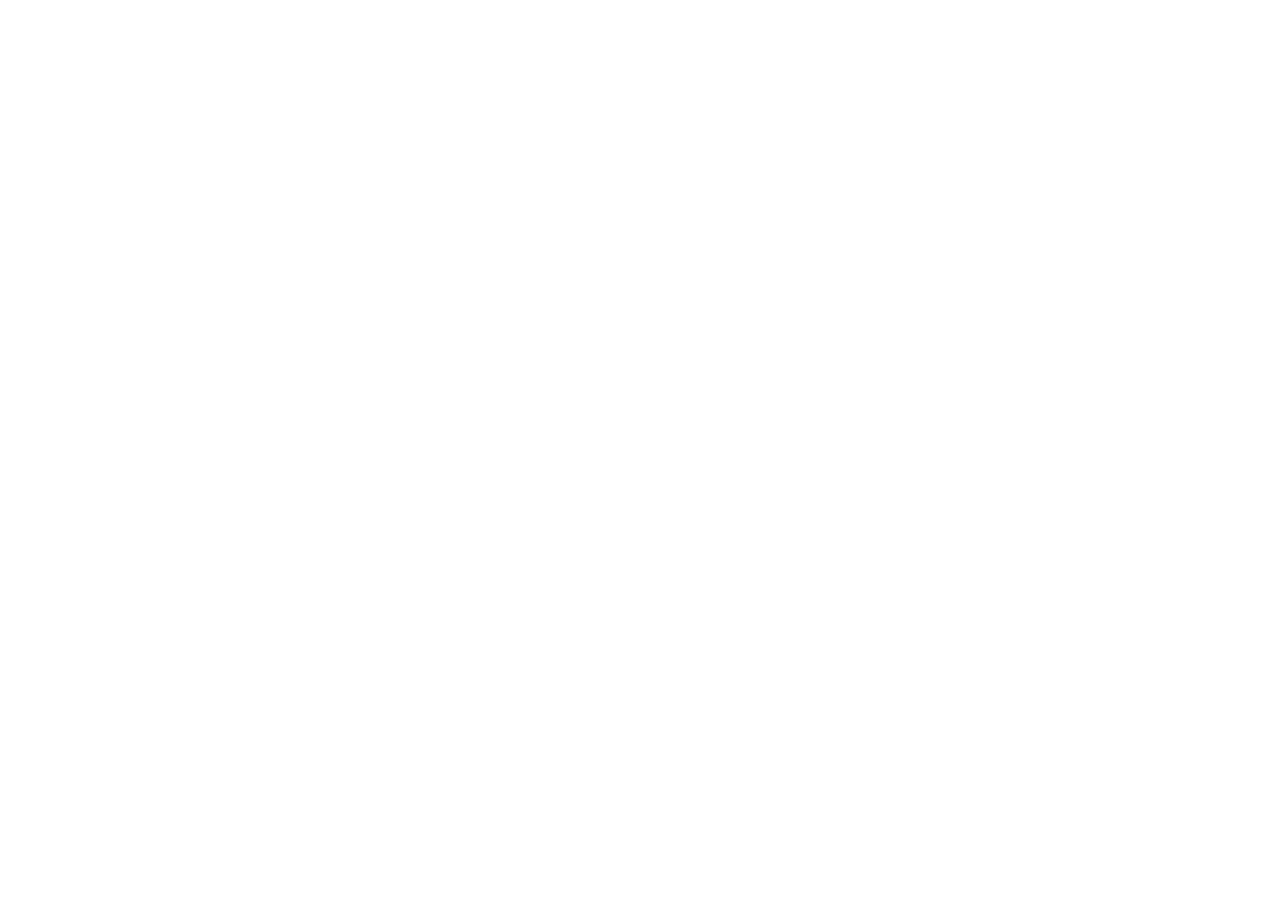
==== src/main/webapp/index.html @ c5d1823b "消息提示框" ====
<!DOCTYPE html>
<html ng-controller="serviceCtrl">
    <head>
        <title>FirstWeb</title>
        <meta http-equiv="Content-Type" content="text/html; charset=UTF-8"/>
        <meta http-equiv="X-UA-Compatible" content="IE=edge">
        <link type="image/x-icon" href="images/favicon.ico" rel="icon">
        <link rel="stylesheet" type="text/css" href="lib/css/bootstrap/bootstrap3.3.7.css"/>
        <script type="text/javascript" src="lib/js/jquery/jquery-3.2.1.js"></script>
        <script type="text/javascript" src="lib/js/bootstrap/bootstrap3.3.7.js"></script>
    </head>
    <body>
        <div id="service-menus" ng-include="menus.url" class="container-fluid"></div>
        <div id="service-content">
            <div ui-view ng-animate="{enter:'fade-enter'}"></div>
        </div>
        <div id="service-footer" ng-include="footer.url" class="container-fluid"></div>
        <script type="text/javascript" src="lib/require.js" data-main="main"></script>
    </body>
</html>
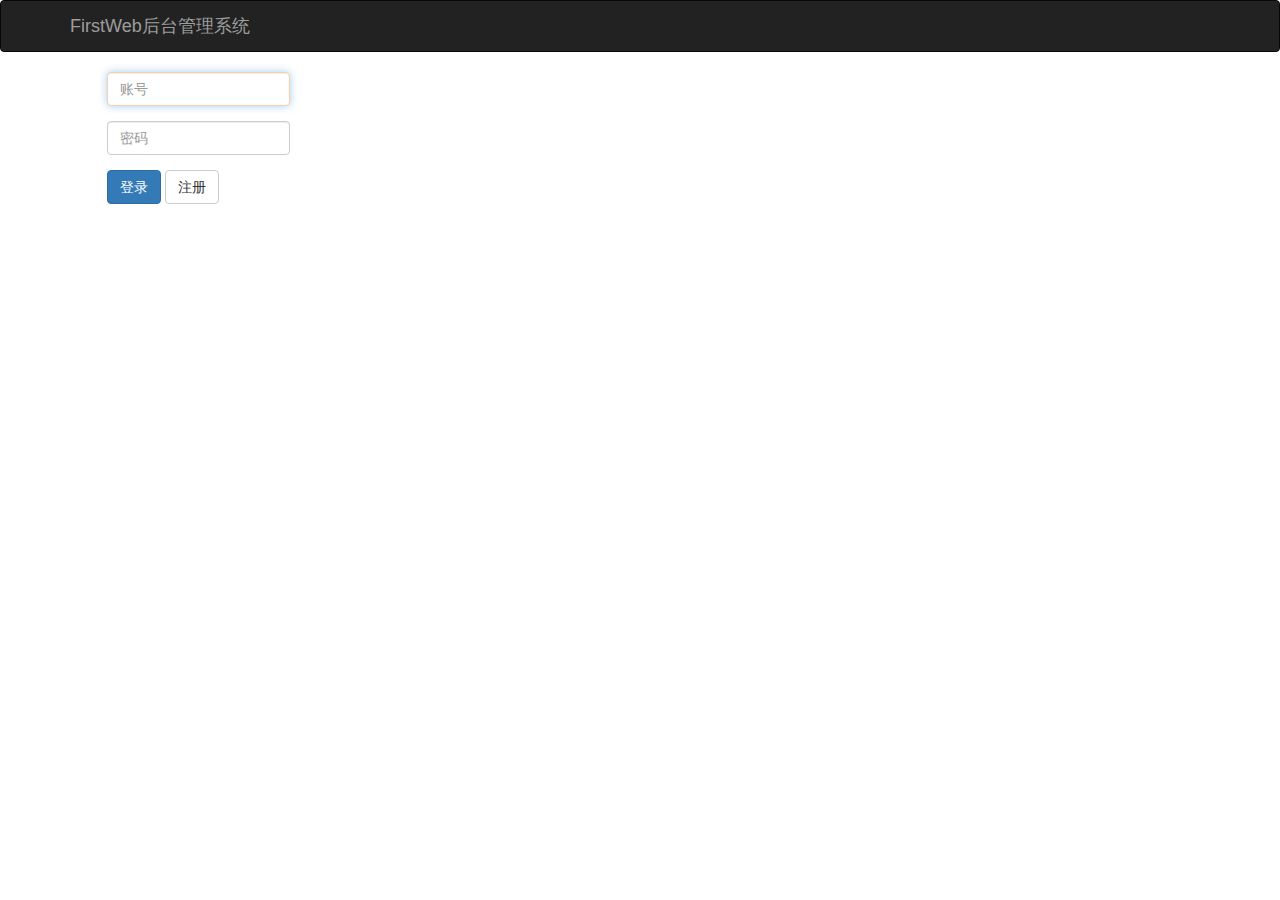
==== commit 2b0e70b6: "Update index.html" ====
--- a/src/main/webapp/index.html
+++ b/src/main/webapp/index.html
@@ -6,8 +6,10 @@
         <meta http-equiv="X-UA-Compatible" content="IE=edge">
         <link type="image/x-icon" href="images/favicon.ico" rel="icon">
         <link rel="stylesheet" type="text/css" href="lib/css/bootstrap/bootstrap3.3.7.css"/>
+        <link rel="stylesheet" type="text/css" href="lib/css/lobibox/lobibox.css"/>
         <script type="text/javascript" src="lib/js/jquery/jquery-3.2.1.js"></script>
         <script type="text/javascript" src="lib/js/bootstrap/bootstrap3.3.7.js"></script>
+        <script type="text/javascript" src="lib/js/lobibox/lobibox.js"></script>
     </head>
     <body>
         <div id="service-menus" ng-include="menus.url" class="container-fluid"></div>
--- a/src/main/webapp/lib/css/lobibox/lobibox.css
+++ b/src/main/webapp/lib/css/lobibox/lobibox.css
@@ -0,0 +1,980 @@
+/* 
+    Created on : Mar 19, 2014, 9:48:25 AM
+    Author     : @arboshiki
+*/
+/* 
+    Created on : Sep 19, 2014, 1:47:13 PM
+    Author     : @arboshiki
+*/
+/*
+    Author      : @arboshiki
+*/
+/* 
+    Created on : Aug 11, 2014, 5:14:12 PM
+    Author     : @arboshiki
+*/
+.animated-super-fast {
+  -webkit-animation-duration: 0.3s;
+  animation-duration: 0.3s;
+  -webkit-animation-fill-mode: both;
+  animation-fill-mode: both;
+}
+.animated-fast {
+  -webkit-animation-duration: 0.5s;
+  animation-duration: 0.5s;
+  -webkit-animation-fill-mode: both;
+  animation-fill-mode: both;
+}
+.animated {
+  -webkit-animation-duration: 1s;
+  animation-duration: 1s;
+  -webkit-animation-fill-mode: both;
+  animation-fill-mode: both;
+}
+.animated-slow {
+  -webkit-animation-duration: 1.3s;
+  animation-duration: 1.3s;
+  -webkit-animation-fill-mode: both;
+  animation-fill-mode: both;
+}
+@-webkit-keyframes bounce {
+  0%,
+  20%,
+  50%,
+  80%,
+  100% {
+    -webkit-transform: translateY(0);
+    transform: translateY(0);
+  }
+  40% {
+    -webkit-transform: translateY(-30px);
+    transform: translateY(-30px);
+  }
+  60% {
+    -webkit-transform: translateY(-15px);
+    transform: translateY(-15px);
+  }
+}
+@keyframes bounce {
+  0%,
+  20%,
+  50%,
+  80%,
+  100% {
+    transform: translateY(0);
+  }
+  40% {
+    transform: translateY(-30px);
+  }
+  60% {
+    transform: translateY(-15px);
+  }
+}
+@-webkit-keyframes jumpUp {
+  0% {
+    -webkit-transform: translate3d(0, calc(230%), 0) scale3d(0, 1, 1);
+    -webkit-animation-timing-function: ease-in;
+  }
+  40% {
+    -webkit-transform: translate3d(0, 0, 0) scale3d(0.02, 1.1, 1);
+    -webkit-animation-timing-function: ease-out;
+  }
+  70% {
+    -webkit-transform: translate3d(0, -40px, 0) scale3d(0.8, 1.1, 1);
+  }
+  100% {
+    -webkit-transform: translate3d(0, 0, 0) scale3d(1, 1, 1);
+  }
+}
+@keyframes jumpUp {
+  0% {
+    transform: translate3d(0, calc(230%), 0) scale3d(0, 1, 1);
+    animation-timing-function: ease-in;
+  }
+  40% {
+    transform: translate3d(0, 0, 0) scale3d(0.02, 1.1, 1);
+    animation-timing-function: ease-out;
+  }
+  70% {
+    transform: translate3d(0, -40px, 0) scale3d(0.8, 1.1, 1);
+  }
+  100% {
+    transform: translate3d(0, 0, 0) scale3d(1, 1, 1);
+  }
+}
+@-webkit-keyframes expandOpen {
+  0% {
+    -webkit-transform: scale(1.8);
+  }
+  50% {
+    -webkit-transform: scale(0.95);
+  }
+  80% {
+    -webkit-transform: scale(1.05);
+  }
+  90% {
+    -webkit-transform: scale(0.98);
+  }
+  100% {
+    -webkit-transform: scale(1);
+  }
+}
+@keyframes expandOpen {
+  0% {
+    transform: scale(1.8);
+  }
+  50% {
+    transform: scale(0.95);
+  }
+  80% {
+    transform: scale(1.05);
+  }
+  90% {
+    transform: scale(0.98);
+  }
+  100% {
+    transform: scale(1);
+  }
+}
+@keyframes fadeInScale {
+  0% {
+    transform: scale(0);
+    opacity: 0.0;
+  }
+  100% {
+    transform: scale(1);
+    opacity: 1;
+  }
+}
+@-webkit-keyframes fadeInScale {
+  0% {
+    -webkit-transform: scale(0);
+    opacity: 0.0;
+  }
+  100% {
+    -webkit-transform: scale(1);
+    opacity: 1;
+  }
+}
+@-webkit-keyframes zoomIn {
+  0% {
+    opacity: 0;
+    -webkit-transform: scale(0.3);
+    transform: scale(0.3);
+  }
+  50% {
+    opacity: 1;
+  }
+}
+@keyframes zoomIn {
+  0% {
+    opacity: 0;
+    -webkit-transform: scale(0.3);
+    -ms-transform: scale(0.3);
+    transform: scale(0.3);
+  }
+  50% {
+    opacity: 1;
+  }
+}
+@-webkit-keyframes zoomOut {
+  0% {
+    opacity: 1;
+    -webkit-transform: scale(1);
+    transform: scale(1);
+  }
+  50% {
+    opacity: 0;
+    -webkit-transform: scale(0.3);
+    transform: scale(0.3);
+  }
+  100% {
+    opacity: 0;
+  }
+}
+@keyframes zoomOut {
+  0% {
+    opacity: 1;
+    -webkit-transform: scale(1);
+    -ms-transform: scale(1);
+    transform: scale(1);
+  }
+  50% {
+    opacity: 0;
+    -webkit-transform: scale(0.3);
+    -ms-transform: scale(0.3);
+    transform: scale(0.3);
+  }
+  100% {
+    opacity: 0;
+  }
+}
+.zoomIn {
+  -webkit-animation-name: zoomIn;
+  animation-name: zoomIn;
+}
+.zoomOut {
+  -webkit-animation-name: zoomOut;
+  animation-name: zoomOut;
+}
+.bounce {
+  -webkit-animation-name: bounce;
+  animation-name: bounce;
+}
+.jumpUp {
+  -webkit-animation-name: jumpUp;
+  animation-name: jumpUp;
+}
+.expandOpen {
+  animation-name: expandOpen;
+  -webkit-animation-name: expandOpen;
+}
+.fadeInScale {
+  animation-name: fadeInScale;
+  -webkit-animation-name: fadeInScale;
+}
+/* 
+    Created on : Sep 19, 2014, 1:47:04 PM
+    Author     : @arboshiki
+*/
+body.lobibox-open {
+  overflow: hidden;
+}
+.lobibox {
+  position: fixed;
+  z-index: 4001;
+  -webkit-box-shadow: 0 0 20px 5px rgba(0, 0, 0, 0.5);
+  box-shadow: 0 0 20px 5px rgba(0, 0, 0, 0.5);
+}
+.lobibox .lobibox-header {
+  font-size: 20px;
+  padding: 5px 10px;
+  color: #eeeeee;
+}
+.lobibox .lobibox-header .btn-close {
+  float: right;
+  background-color: transparent;
+  cursor: pointer;
+  border: none;
+  outline: 0;
+  -webkit-transition: all 0.3s;
+  -o-transition: all 0.3s;
+  transition: all 0.3s;
+}
+.lobibox .lobibox-header .btn-close:hover {
+  text-shadow: 2px 2px 3px rgba(0, 0, 0, 0.7);
+}
+.lobibox .lobibox-body {
+  overflow: hidden;
+  display: table;
+  position: relative;
+  width: 100%;
+  padding: 15px 20px;
+  background-color: rgba(255, 255, 255, 0.98);
+  font-size: 16px;
+}
+.lobibox .lobibox-body .lobibox-icon-wrapper {
+  position: relative;
+  height: 100%;
+  display: table;
+  font-size: 60px;
+}
+.lobibox .lobibox-body .lobibox-icon-wrapper .lobibox-icon {
+  display: table-cell;
+  vertical-align: middle;
+}
+.lobibox .lobibox-body .lobibox-body-text-wrapper {
+  display: table-cell;
+  vertical-align: middle;
+  width: 100%;
+  padding-left: 10px;
+}
+.lobibox .lobibox-footer {
+  text-align: center;
+  padding: 6px;
+}
+.lobibox .lobibox-footer > * {
+  margin: 0 10px 0 0;
+}
+.lobibox .lobibox-footer.text-center {
+  text-align: center;
+}
+.lobibox .lobibox-footer.text-left {
+  text-align: left;
+}
+.lobibox .lobibox-footer.text-right {
+  text-align: right;
+}
+.lobibox.lobibox-confirm {
+  border: none;
+}
+.lobibox.lobibox-confirm .lobibox-header {
+  color: #eeeeee;
+  background-color: #3c2d2d;
+}
+.lobibox.lobibox-confirm .lobibox-body .lobibox-icon {
+  color: #3c2d2d;
+}
+.lobibox.lobibox-confirm .lobibox-footer {
+  background-color: #594343;
+}
+.lobibox.lobibox-success {
+  border: 1px solid #29b87e;
+}
+.lobibox.lobibox-success .lobibox-header {
+  color: #eeeeee;
+  background-color: #29b87e;
+}
+.lobibox.lobibox-success .lobibox-body .lobibox-icon {
+  color: #29b87e;
+}
+.lobibox.lobibox-success .lobibox-footer {
+  background-color: #40d498;
+}
+.lobibox.lobibox-error {
+  border: 1px solid #ca2121;
+}
+.lobibox.lobibox-error .lobibox-header {
+  color: #eeeeee;
+  background-color: #ca2121;
+}
+.lobibox.lobibox-error .lobibox-body .lobibox-icon {
+  color: #ca2121;
+}
+.lobibox.lobibox-error .lobibox-footer {
+  background-color: #e03e3e;
+}
+.lobibox.lobibox-info {
+  border: 1px solid #2e79b4;
+}
+.lobibox.lobibox-info .lobibox-header {
+  color: #eeeeee;
+  background-color: #2e79b4;
+}
+.lobibox.lobibox-info .lobibox-body .lobibox-icon {
+  color: #2e79b4;
+}
+.lobibox.lobibox-info .lobibox-footer {
+  background-color: #4593d0;
+}
+.lobibox.lobibox-warning {
+  border: 1px solid #ce812e;
+}
+.lobibox.lobibox-warning .lobibox-header {
+  color: #eeeeee;
+  background-color: #ce812e;
+}
+.lobibox.lobibox-warning .lobibox-body .lobibox-icon {
+  color: #ce812e;
+}
+.lobibox.lobibox-warning .lobibox-footer {
+  background-color: #d99a56;
+}
+.lobibox.lobibox-prompt {
+  border: none;
+}
+.lobibox.lobibox-prompt .lobibox-header {
+  color: #eeeeee;
+  background-color: #3c2d2d;
+}
+.lobibox.lobibox-prompt .lobibox-body {
+  padding: 20px;
+}
+.lobibox.lobibox-prompt .lobibox-body .lobibox-input {
+  min-height: 38px;
+  border: 1px solid #21cb91;
+  width: 100%;
+  padding: 5px;
+  font-size: 18px;
+  outline: 0;
+}
+.lobibox.lobibox-prompt .lobibox-body .lobibox-input:focus {
+  background-color: #eeeeee;
+}
+.lobibox.lobibox-prompt .lobibox-footer {
+  background-color: #594343;
+}
+.lobibox.lobibox-progress .lobibox-header {
+  background-color: #2f5d6d;
+}
+.lobibox.lobibox-progress .lobibox-body {
+  padding: 15px;
+  font-size: 16px;
+}
+.lobibox.lobibox-progress .lobibox-body .lobibox-progress-bar-wrapper {
+  position: relative;
+  height: 20px;
+  border: 1px solid #c3c3c3;
+  border-radius: 10px;
+  background-color: #d5d5d5;
+}
+.lobibox.lobibox-progress .lobibox-body .lobibox-progress-bar-wrapper .lobibox-progress-bar {
+  width: 0;
+  border-radius: 10px;
+  background-color: #468ba2;
+  height: 100%;
+  text-align: center;
+}
+.lobibox.lobibox-progress .lobibox-body .lobibox-progress-bar-wrapper .lobibox-progress-text {
+  position: absolute;
+  text-align: center;
+  top: 0;
+  width: 100%;
+}
+.lobibox.lobibox-progress .lobibox-body .lobibox-progress-outer {
+  margin-bottom: 0;
+}
+.lobibox.lobibox-progress .lobibox-body .lobibox-progress-outer .progress-bar {
+  transition: none;
+}
+.lobibox.lobibox-progress .lobibox-body .lobibox-progress-outer [data-role="progress-text"] {
+  font-weight: bold;
+  color: rgba(0, 0, 0, 0.7);
+}
+.lobibox.lobibox-window {
+  border: 3px solid #225eb8;
+  border-radius: 6px;
+}
+.lobibox.lobibox-window .lobibox-header {
+  background-color: #225eb8;
+  color: #eeeeee;
+  font-size: 18px;
+}
+.lobibox.lobibox-window .lobibox-body {
+  overflow: auto;
+  display: block;
+  font-size: 14px;
+  padding: 15px;
+  background-color: #f5f8fd;
+}
+.lobibox.lobibox-window .lobibox-footer {
+  background-color: #8ab0e9;
+}
+.lobibox.lobibox-window :last-child {
+  border-bottom-right-radius: 3px;
+  border-bottom-left-radius: 3px;
+}
+.lobibox.draggable .lobibox-header {
+  cursor: move;
+}
+.lobibox .lobibox-btn {
+  display: inline-block;
+  padding: 8px 14px;
+  font-size: 14px;
+  cursor: pointer;
+  border: 1px solid transparent;
+  outline: 0;
+  border-radius: 2px;
+  line-height: initial;
+}
+.lobibox .lobibox-btn.lobibox-btn-cancel {
+  color: #ffffff;
+  background-color: #ca2121;
+  border-color: #ca2121;
+}
+.lobibox .lobibox-btn.lobibox-btn-cancel:hover,
+.lobibox .lobibox-btn.lobibox-btn-cancel:focus,
+.lobibox .lobibox-btn.lobibox-btn-cancel.focus,
+.lobibox .lobibox-btn.lobibox-btn-cancel:active,
+.lobibox .lobibox-btn.lobibox-btn-cancel.active,
+.open > .dropdown-toggle.lobibox .lobibox-btn.lobibox-btn-cancel {
+  color: #ffffff;
+  background-color: #9e1a1a;
+  border-color: #951818;
+}
+.lobibox .lobibox-btn.lobibox-btn-cancel:active,
+.lobibox .lobibox-btn.lobibox-btn-cancel.active,
+.open > .dropdown-toggle.lobibox .lobibox-btn.lobibox-btn-cancel {
+  background-image: none;
+}
+.lobibox .lobibox-btn.lobibox-btn-cancel.disabled,
+.lobibox .lobibox-btn.lobibox-btn-cancel[disabled],
+fieldset[disabled] .lobibox .lobibox-btn.lobibox-btn-cancel,
+.lobibox .lobibox-btn.lobibox-btn-cancel.disabled:hover,
+.lobibox .lobibox-btn.lobibox-btn-cancel[disabled]:hover,
+fieldset[disabled] .lobibox .lobibox-btn.lobibox-btn-cancel:hover,
+.lobibox .lobibox-btn.lobibox-btn-cancel.disabled:focus,
+.lobibox .lobibox-btn.lobibox-btn-cancel[disabled]:focus,
+fieldset[disabled] .lobibox .lobibox-btn.lobibox-btn-cancel:focus,
+.lobibox .lobibox-btn.lobibox-btn-cancel.disabled.focus,
+.lobibox .lobibox-btn.lobibox-btn-cancel[disabled].focus,
+fieldset[disabled] .lobibox .lobibox-btn.lobibox-btn-cancel.focus,
+.lobibox .lobibox-btn.lobibox-btn-cancel.disabled:active,
+.lobibox .lobibox-btn.lobibox-btn-cancel[disabled]:active,
+fieldset[disabled] .lobibox .lobibox-btn.lobibox-btn-cancel:active,
+.lobibox .lobibox-btn.lobibox-btn-cancel.disabled.active,
+.lobibox .lobibox-btn.lobibox-btn-cancel[disabled].active,
+fieldset[disabled] .lobibox .lobibox-btn.lobibox-btn-cancel.active {
+  background-color: #ca2121;
+  border-color: #ca2121;
+}
+.lobibox .lobibox-btn.lobibox-btn-cancel .badge {
+  color: #ca2121;
+  background-color: #ffffff;
+}
+.lobibox .lobibox-btn.lobibox-btn-yes {
+  color: #ffffff;
+  background-color: #29b87e;
+  border-color: #29b87e;
+}
+.lobibox .lobibox-btn.lobibox-btn-yes:hover,
+.lobibox .lobibox-btn.lobibox-btn-yes:focus,
+.lobibox .lobibox-btn.lobibox-btn-yes.focus,
+.lobibox .lobibox-btn.lobibox-btn-yes:active,
+.lobibox .lobibox-btn.lobibox-btn-yes.active,
+.open > .dropdown-toggle.lobibox .lobibox-btn.lobibox-btn-yes {
+  color: #ffffff;
+  background-color: #208e61;
+  border-color: #1e865c;
+}
+.lobibox .lobibox-btn.lobibox-btn-yes:active,
+.lobibox .lobibox-btn.lobibox-btn-yes.active,
+.open > .dropdown-toggle.lobibox .lobibox-btn.lobibox-btn-yes {
+  background-image: none;
+}
+.lobibox .lobibox-btn.lobibox-btn-yes.disabled,
+.lobibox .lobibox-btn.lobibox-btn-yes[disabled],
+fieldset[disabled] .lobibox .lobibox-btn.lobibox-btn-yes,
+.lobibox .lobibox-btn.lobibox-btn-yes.disabled:hover,
+.lobibox .lobibox-btn.lobibox-btn-yes[disabled]:hover,
+fieldset[disabled] .lobibox .lobibox-btn.lobibox-btn-yes:hover,
+.lobibox .lobibox-btn.lobibox-btn-yes.disabled:focus,
+.lobibox .lobibox-btn.lobibox-btn-yes[disabled]:focus,
+fieldset[disabled] .lobibox .lobibox-btn.lobibox-btn-yes:focus,
+.lobibox .lobibox-btn.lobibox-btn-yes.disabled.focus,
+.lobibox .lobibox-btn.lobibox-btn-yes[disabled].focus,
+fieldset[disabled] .lobibox .lobibox-btn.lobibox-btn-yes.focus,
+.lobibox .lobibox-btn.lobibox-btn-yes.disabled:active,
+.lobibox .lobibox-btn.lobibox-btn-yes[disabled]:active,
+fieldset[disabled] .lobibox .lobibox-btn.lobibox-btn-yes:active,
+.lobibox .lobibox-btn.lobibox-btn-yes.disabled.active,
+.lobibox .lobibox-btn.lobibox-btn-yes[disabled].active,
+fieldset[disabled] .lobibox .lobibox-btn.lobibox-btn-yes.active {
+  background-color: #29b87e;
+  border-color: #29b87e;
+}
+.lobibox .lobibox-btn.lobibox-btn-yes .badge {
+  color: #29b87e;
+  background-color: #ffffff;
+}
+.lobibox .lobibox-btn.lobibox-btn-no {
+  color: #ffffff;
+  background-color: #0760b3;
+  border-color: #0760b3;
+}
+.lobibox .lobibox-btn.lobibox-btn-no:hover,
+.lobibox .lobibox-btn.lobibox-btn-no:focus,
+.lobibox .lobibox-btn.lobibox-btn-no.focus,
+.lobibox .lobibox-btn.lobibox-btn-no:active,
+.lobibox .lobibox-btn.lobibox-btn-no.active,
+.open > .dropdown-toggle.lobibox .lobibox-btn.lobibox-btn-no {
+  color: #ffffff;
+  background-color: #054682;
+  border-color: #054078;
+}
+.lobibox .lobibox-btn.lobibox-btn-no:active,
+.lobibox .lobibox-btn.lobibox-btn-no.active,
+.open > .dropdown-toggle.lobibox .lobibox-btn.lobibox-btn-no {
+  background-image: none;
+}
+.lobibox .lobibox-btn.lobibox-btn-no.disabled,
+.lobibox .lobibox-btn.lobibox-btn-no[disabled],
+fieldset[disabled] .lobibox .lobibox-btn.lobibox-btn-no,
+.lobibox .lobibox-btn.lobibox-btn-no.disabled:hover,
+.lobibox .lobibox-btn.lobibox-btn-no[disabled]:hover,
+fieldset[disabled] .lobibox .lobibox-btn.lobibox-btn-no:hover,
+.lobibox .lobibox-btn.lobibox-btn-no.disabled:focus,
+.lobibox .lobibox-btn.lobibox-btn-no[disabled]:focus,
+fieldset[disabled] .lobibox .lobibox-btn.lobibox-btn-no:focus,
+.lobibox .lobibox-btn.lobibox-btn-no.disabled.focus,
+.lobibox .lobibox-btn.lobibox-btn-no[disabled].focus,
+fieldset[disabled] .lobibox .lobibox-btn.lobibox-btn-no.focus,
+.lobibox .lobibox-btn.lobibox-btn-no.disabled:active,
+.lobibox .lobibox-btn.lobibox-btn-no[disabled]:active,
+fieldset[disabled] .lobibox .lobibox-btn.lobibox-btn-no:active,
+.lobibox .lobibox-btn.lobibox-btn-no.disabled.active,
+.lobibox .lobibox-btn.lobibox-btn-no[disabled].active,
+fieldset[disabled] .lobibox .lobibox-btn.lobibox-btn-no.active {
+  background-color: #0760b3;
+  border-color: #0760b3;
+}
+.lobibox .lobibox-btn.lobibox-btn-no .badge {
+  color: #0760b3;
+  background-color: #ffffff;
+}
+.lobibox .lobibox-btn.lobibox-btn-ok {
+  color: #ffffff;
+  background-color: #0760b3;
+  border-color: #0760b3;
+}
+.lobibox .lobibox-btn.lobibox-btn-ok:hover,
+.lobibox .lobibox-btn.lobibox-btn-ok:focus,
+.lobibox .lobibox-btn.lobibox-btn-ok.focus,
+.lobibox .lobibox-btn.lobibox-btn-ok:active,
+.lobibox .lobibox-btn.lobibox-btn-ok.active,
+.open > .dropdown-toggle.lobibox .lobibox-btn.lobibox-btn-ok {
+  color: #ffffff;
+  background-color: #054682;
+  border-color: #054078;
+}
+.lobibox .lobibox-btn.lobibox-btn-ok:active,
+.lobibox .lobibox-btn.lobibox-btn-ok.active,
+.open > .dropdown-toggle.lobibox .lobibox-btn.lobibox-btn-ok {
+  background-image: none;
+}
+.lobibox .lobibox-btn.lobibox-btn-ok.disabled,
+.lobibox .lobibox-btn.lobibox-btn-ok[disabled],
+fieldset[disabled] .lobibox .lobibox-btn.lobibox-btn-ok,
+.lobibox .lobibox-btn.lobibox-btn-ok.disabled:hover,
+.lobibox .lobibox-btn.lobibox-btn-ok[disabled]:hover,
+fieldset[disabled] .lobibox .lobibox-btn.lobibox-btn-ok:hover,
+.lobibox .lobibox-btn.lobibox-btn-ok.disabled:focus,
+.lobibox .lobibox-btn.lobibox-btn-ok[disabled]:focus,
+fieldset[disabled] .lobibox .lobibox-btn.lobibox-btn-ok:focus,
+.lobibox .lobibox-btn.lobibox-btn-ok.disabled.focus,
+.lobibox .lobibox-btn.lobibox-btn-ok[disabled].focus,
+fieldset[disabled] .lobibox .lobibox-btn.lobibox-btn-ok.focus,
+.lobibox .lobibox-btn.lobibox-btn-ok.disabled:active,
+.lobibox .lobibox-btn.lobibox-btn-ok[disabled]:active,
+fieldset[disabled] .lobibox .lobibox-btn.lobibox-btn-ok:active,
+.lobibox .lobibox-btn.lobibox-btn-ok.disabled.active,
+.lobibox .lobibox-btn.lobibox-btn-ok[disabled].active,
+fieldset[disabled] .lobibox .lobibox-btn.lobibox-btn-ok.active {
+  background-color: #0760b3;
+  border-color: #0760b3;
+}
+.lobibox .lobibox-btn.lobibox-btn-ok .badge {
+  color: #0760b3;
+  background-color: #ffffff;
+}
+.lobibox .lobibox-btn.lobibox-btn-default {
+  color: #000000;
+  background-color: #e2e2e2;
+  border-color: #dadada;
+}
+.lobibox .lobibox-btn.lobibox-btn-default:hover,
+.lobibox .lobibox-btn.lobibox-btn-default:focus,
+.lobibox .lobibox-btn.lobibox-btn-default.focus,
+.lobibox .lobibox-btn.lobibox-btn-default:active,
+.lobibox .lobibox-btn.lobibox-btn-default.active,
+.open > .dropdown-toggle.lobibox .lobibox-btn.lobibox-btn-default {
+  color: #000000;
+  background-color: #c9c9c9;
+  border-color: #bcbcbc;
+}
+.lobibox .lobibox-btn.lobibox-btn-default:active,
+.lobibox .lobibox-btn.lobibox-btn-default.active,
+.open > .dropdown-toggle.lobibox .lobibox-btn.lobibox-btn-default {
+  background-image: none;
+}
+.lobibox .lobibox-btn.lobibox-btn-default.disabled,
+.lobibox .lobibox-btn.lobibox-btn-default[disabled],
+fieldset[disabled] .lobibox .lobibox-btn.lobibox-btn-default,
+.lobibox .lobibox-btn.lobibox-btn-default.disabled:hover,
+.lobibox .lobibox-btn.lobibox-btn-default[disabled]:hover,
+fieldset[disabled] .lobibox .lobibox-btn.lobibox-btn-default:hover,
+.lobibox .lobibox-btn.lobibox-btn-default.disabled:focus,
+.lobibox .lobibox-btn.lobibox-btn-default[disabled]:focus,
+fieldset[disabled] .lobibox .lobibox-btn.lobibox-btn-default:focus,
+.lobibox .lobibox-btn.lobibox-btn-default.disabled.focus,
+.lobibox .lobibox-btn.lobibox-btn-default[disabled].focus,
+fieldset[disabled] .lobibox .lobibox-btn.lobibox-btn-default.focus,
+.lobibox .lobibox-btn.lobibox-btn-default.disabled:active,
+.lobibox .lobibox-btn.lobibox-btn-default[disabled]:active,
+fieldset[disabled] .lobibox .lobibox-btn.lobibox-btn-default:active,
+.lobibox .lobibox-btn.lobibox-btn-default.disabled.active,
+.lobibox .lobibox-btn.lobibox-btn-default[disabled].active,
+fieldset[disabled] .lobibox .lobibox-btn.lobibox-btn-default.active {
+  background-color: #e2e2e2;
+  border-color: #dadada;
+}
+.lobibox .lobibox-btn.lobibox-btn-default .badge {
+  color: #e2e2e2;
+  background-color: #000000;
+}
+.lobibox.lobibox-hidden {
+  display: none;
+}
+.lobibox-backdrop {
+  position: fixed;
+  z-index: 4000;
+  left: 0;
+  top: 0;
+  width: 100%;
+  height: 100%;
+  background-color: rgba(0, 0, 0, 0.5);
+}
+/*
+    Created on : Sep 19, 2014, 2:01:43 PM
+    Author     : @arboshiki
+*/
+.lobibox-notify-wrapper {
+  z-index: 5000;
+  position: fixed;
+}
+.lobibox-notify-wrapper.top {
+  top: 0px;
+}
+.lobibox-notify-wrapper.bottom {
+  bottom: 0px;
+}
+.lobibox-notify-wrapper.left {
+  left: 0px;
+  margin-right: 0px;
+}
+.lobibox-notify-wrapper.right {
+  right: 0px;
+  margin-left: 0px;
+}
+.lobibox-notify-wrapper.right .lobibox-notify {
+  margin-left: auto;
+}
+.lobibox-notify-wrapper-large {
+  z-index: 5000;
+  position: fixed;
+}
+.lobibox-notify-wrapper-large.top {
+  top: 0px;
+}
+.lobibox-notify-wrapper-large.bottom {
+  bottom: 0px;
+}
+.lobibox-notify-wrapper-large.left {
+  left: 0px;
+}
+.lobibox-notify-wrapper-large.left .nav-tabs > li {
+  float: left;
+}
+.lobibox-notify-wrapper-large.right {
+  right: 0px;
+}
+.lobibox-notify-wrapper-large .nav-tabs {
+  border: none;
+  background-color: transparent;
+  margin-bottom: -7px;
+}
+.lobibox-notify-wrapper-large .nav-tabs > li {
+  float: right;
+}
+.lobibox-notify-wrapper-large .nav-tabs > li > a {
+  margin-bottom: 2px;
+  border-radius: 0;
+  padding: 0;
+  text-align: center;
+  font-size: 18px;
+  height: 32px;
+  display: table;
+  color: #FFF;
+  margin-right: 0;
+  margin-left: 2px;
+  border: 1px solid transparent;
+  width: 28px;
+  opacity: 0.6;
+}
+.lobibox-notify-wrapper-large .nav-tabs > li > a:hover,
+.lobibox-notify-wrapper-large .nav-tabs > li > a:active,
+.lobibox-notify-wrapper-large .nav-tabs > li > a:focus,
+.lobibox-notify-wrapper-large .nav-tabs > li > a:hover:active {
+  color: #FFF;
+  cursor: pointer;
+  border: 1px solid transparent;
+}
+.lobibox-notify-wrapper-large .nav-tabs > li > a .tab-control-icon {
+  display: table-cell;
+  vertical-align: middle;
+  /*line-height: 30px;*/
+}
+.lobibox-notify-wrapper-large .nav-tabs > li.lobibox-notify-error > a {
+  background-color: rgba(202, 33, 33, 0.9);
+  border-color: #bd1f1f;
+}
+.lobibox-notify-wrapper-large .nav-tabs > li.lobibox-notify-error > a:hover {
+  background-color: #ca2121;
+  border-color: #b41d1d;
+}
+.lobibox-notify-wrapper-large .nav-tabs > li.lobibox-notify-success > a {
+  background-color: rgba(41, 184, 126, 0.9);
+  border-color: #26ab75;
+}
+.lobibox-notify-wrapper-large .nav-tabs > li.lobibox-notify-success > a:hover {
+  background-color: #29b87e;
+  border-color: #24a370;
+}
+.lobibox-notify-wrapper-large .nav-tabs > li.lobibox-notify-warning > a {
+  background-color: rgba(206, 129, 46, 0.9);
+  border-color: #c1792b;
+}
+.lobibox-notify-wrapper-large .nav-tabs > li.lobibox-notify-warning > a:hover {
+  background-color: #ce812e;
+  border-color: #b97429;
+}
+.lobibox-notify-wrapper-large .nav-tabs > li.lobibox-notify-info > a {
+  background-color: rgba(46, 121, 180, 0.9);
+  border-color: #2b71a8;
+}
+.lobibox-notify-wrapper-large .nav-tabs > li.lobibox-notify-info > a:hover {
+  background-color: #2e79b4;
+  border-color: #296ba0;
+}
+.lobibox-notify-wrapper-large .nav-tabs > li.active > a {
+  opacity: 1;
+}
+.lobibox-notify-wrapper-large .tab-content {
+  background-color: transparent;
+  padding: 0;
+  border: none;
+}
+.lobibox-notify-wrapper-large .tab-content .lobibox-notify {
+  min-height: 150px;
+}
+.lobibox-notify-wrapper-large .tab-content .lobibox-notify .lobibox-notify-icon {
+  width: 100px;
+  font-size: 78px;
+}
+.lobibox-notify-wrapper-large .tab-content .lobibox-notify .lobibox-notify-icon,
+.lobibox-notify-wrapper-large .tab-content .lobibox-notify .lobibox-notify-icon > * {
+  line-height: 100px;
+}
+.lobibox-notify-wrapper-large .tab-content .lobibox-notify .lobibox-notify-body {
+  margin: 13px 20px;
+  margin-left: 130px;
+}
+.lobibox-notify {
+  position: relative;
+  min-height: 85px;
+  font-family: 'Arial Rounded MT Bold';
+  margin: 7px 0;
+  border-radius: 0;
+  border: 1px solid transparent;
+  -webkit-box-shadow: 2px 2px 5px #aaaaaa;
+  box-shadow: 2px 2px 5px #aaaaaa;
+  -webkit-transition: all 0.2s;
+  -o-transition: all 0.2s;
+  transition: all 0.2s;
+}
+.lobibox-notify .lobibox-notify-icon {
+  position: absolute;
+  text-align: center;
+  font-size: 55px;
+  left: 15px;
+  top: 10px;
+  width: 60px;
+}
+.lobibox-notify .lobibox-notify-icon,
+.lobibox-notify .lobibox-notify-icon > * {
+  line-height: 60px;
+}
+.lobibox-notify .lobibox-notify-icon img {
+  border-radius: 4px;
+  width: 100%;
+  height: 100%;
+}
+.lobibox-notify .lobibox-notify-body {
+  margin: 10px 20px;
+  margin-left: 90px;
+}
+.lobibox-notify .lobibox-notify-title {
+  font-size: 20px;
+}
+.lobibox-notify .lobibox-close {
+  position: absolute;
+  text-align: center;
+  border-radius: 50%;
+  right: 10px;
+  top: 10px;
+  font-size: 20px;
+  line-height: 19px;
+  width: 19px;
+  height: 19px;
+  -webkit-transition: all 0.2s;
+  -o-transition: all 0.2s;
+  transition: all 0.2s;
+}
+.lobibox-notify .lobibox-close:hover {
+  background-color: rgba(0, 0, 0, 0.5);
+  font-weight: bold;
+}
+.lobibox-notify .lobibox-delay-indicator {
+  position: absolute;
+  left: 0;
+  right: 0;
+  bottom: 0;
+  height: 3px;
+}
+.lobibox-notify .lobibox-delay-indicator > div {
+  position: relative;
+  height: 100%;
+  width: 0%;
+  background-color: rgba(0, 0, 0, 0.4);
+}
+.lobibox-notify.lobibox-notify-error {
+  border-color: #b41d1d;
+  background-color: rgba(202, 33, 33, 0.9);
+  color: #ffffff;
+}
+.lobibox-notify.lobibox-notify-error:hover {
+  background-color: #ca2121;
+  border-color: #FFF;
+}
+.lobibox-notify.lobibox-notify-success {
+  border-color: #24a370;
+  background-color: rgba(41, 184, 126, 0.9);
+  color: #ffffff;
+}
+.lobibox-notify.lobibox-notify-success:hover {
+  background-color: #29b87e;
+  border-color: #FFF;
+}
+.lobibox-notify.lobibox-notify-warning {
+  border-color: #b97429;
+  background-color: rgba(206, 129, 46, 0.9);
+  color: #ffffff;
+}
+.lobibox-notify.lobibox-notify-warning:hover {
+  background-color: #ce812e;
+  border-color: #FFF;
+}
+.lobibox-notify.lobibox-notify-info {
+  border-color: #296ba0;
+  background-color: rgba(46, 121, 180, 0.9);
+  color: #ffffff;
+}
+.lobibox-notify.lobibox-notify-info:hover {
+  background-color: #2e79b4;
+  border-color: #FFF;
+}
+.lobibox-notify:hover {
+  cursor: pointer;
+  -webkit-box-shadow: 3px 3px 10px #aaaaaa;
+  box-shadow: 3px 3px 10px #aaaaaa;
+}
+.lobibox-notify.notify-mini {
+  min-height: 36px;
+}
+.lobibox-notify.notify-mini .lobibox-notify-title {
+  margin-top: -5px;
+  font-size: 20px;
+  line-height: 22px;
+}
+.lobibox-notify.notify-mini .lobibox-notify-msg {
+  line-height: 16px;
+}
+.lobibox-notify.notify-mini .lobibox-notify-icon {
+  left: 7px;
+  width: 26px;
+  font-size: 25px;
+}
+.lobibox-notify.notify-mini .lobibox-notify-icon,
+.lobibox-notify.notify-mini .lobibox-notify-icon > * {
+  line-height: 16px;
+}
+.lobibox-notify.notify-mini .lobibox-notify-icon img {
+  margin-top: -5px;
+}
+.lobibox-notify.notify-mini .lobibox-notify-body {
+  margin: 10px 13px;
+  margin-left: 40px;
+}
+.lobibox-notify.without-icon .lobibox-notify-body {
+  margin-left: 20px;
+}
